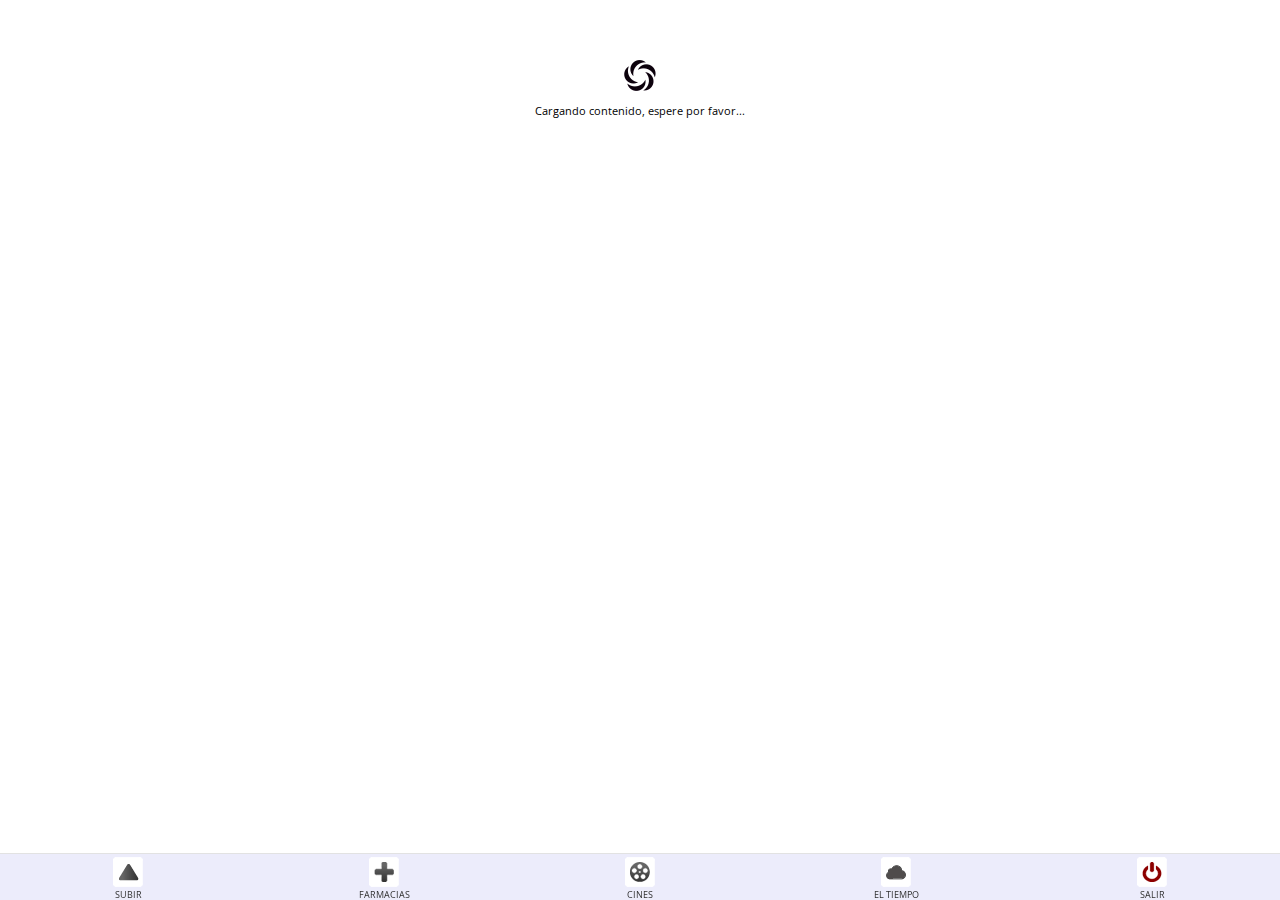
==== ampliar.html @ ba3d5c23 "v0.1" ====
<!DOCTYPE html PUBLIC "-//W3C//DTD XHTML 1.0 Transitional//EN" "http://www.w3.org/TR/xhtml1/DTD/xhtml1-transitional.dtd">
<html xmlns="http://www.w3.org/1999/xhtml">
<head>
<meta http-equiv="Content-Type" content="text/html; charset=utf-8" />
<title>TodoJujuy</title>
<link href="css/css.css" rel="stylesheet" />
<link href="css/nivo-slider.css" rel="stylesheet" type="text/css" media="screen" />
<script src="js/jquery-1.8.3.min.js" type="text/javascript"></script>
<script src="js/jquery-ui.js" type="text/javascript"></script>
<script src="js/cordova-2.7.0.js" type="text/javascript"></script>
<script>
	var Variables;
  	if(location.search.substr(1)){
    	Variables = location.search.substr(1).split ('&');
    	for (i = 0; i < Variables.length; i++) {
      		Separ = Variables[i].split('=');
      		eval ('var '+Separ[0]+'="'+Separ[1]+'"');
    	}
  	}
	var seccion_id = '';
  	$(document).ready(function(){
		var url = 'http://webservices.todojujuy.com/index.php?op=ampliar&id='+id+'&callback=?';
		
		$.ajax({
		  async: true,
		  beforeSend: function() { $('#cargando').show(); }, //Show spinner
          complete: function() { $('#cargando').hide(); }, //Hide spinner
		  url : url,
		  dataType : 'jsonp',
		  success:function(data) {			  		  
				var value = data.respData;
				seccion_id = data.respData.seccion_id;
				var contenido = '<div class="fecha">'+ value.fecha_hora+' <span class="seccion" style="color:'+value.seccion_color+'">'+value.seccion_nombre+'</span></div>';
				if (value.introduccion != '' && value.introduccion != null)
				  contenido += '<div class="introduccion">'+value.introduccion+'</div>';
				contenido += '<div class="titulo">'+value.titulo+'</div>';	
				if (value.subtitulo != '' && value.subtitulo != null)
				  contenido += '<div class="subtitulo">'+value.subtitulo+'</div>';				
				contenido += '<div class="copete">'+value.resumen+'</div>';
				$('#noticia.cabecera').append(contenido);	
				if (value.cantidad_imagen == 1 ) {
					if (value.id_video_youtube != '') $('#noticia.cabecera').append('<div class="link_video"><a href="http://www.youtube.com/watch?v='+value.id_video_youtube+'" class="video_nota">Incluye video</a></div>');	
				  	var imagen = '<div class="imagen_ampliada"><img src="http://todojujuy.com/imagenes/500x400/strict/img/'+value.imagen[0].ni_archivo+'" width="100%" height="208" /></div>';
				  	$('#noticia.cabecera').append(imagen);
				}
				else {
				  if (value.cantidad_imagen > 1 ) {
					  if (value.id_video_youtube != '') $('#noticia.cabecera').append('<div class="link_video"><a href="http://www.youtube.com/watch?v='+value.id_video_youtube+'" class="video_nota">Incluye video</a></div>');	
					  var imagenes = '';					  
					  $.each(value.imagen,function(index,valor) {
						  imagenes += '<img src="http://todojujuy.com/imagenes/400x300/strict/img/'+valor.ni_archivo+'"  width="100%" height="208" />';
					  });
					  $('#slider').append(imagenes);					  
					  $('#slide-imagenes').show();					  				  
				  }
				  else { //Verificamos si solo tiene video
				  	  if (value.id_video_youtube != '') $('#noticia.cabecera').append('<div class="imagen_ampliada"><img src="http://img.youtube.com/vi/'+value.id_video_youtube+'/0.jpg" width="100%" height="208" /></div>');
				  }
				}
				var contenido2 = '<div class="resumen">'+value.cuerpo+'</div>';			  
				$('#noticia.cuerpo').append(contenido2);
			  
			  	//Cargamos mas leidas					
				urlML = 'http://webservices.todojujuy.com/index.php?op=masleidas&sid='+seccion_id+'&nota_id='+id+'&callback=?';	
				var contenido3 = '';		
				$.ajax({
				  url : urlML,
				  dataType : 'jsonp',
				  success:function(data) {
					  if (data.respError == false) $('#lista_masleidas').show();
					  $.each(data.respData,function(index,value) {				  
					  		contenido3 = '<a href="ampliar.html?id='+value.id+'"><div id="item_relacionado"><div class="imagen"><img src="http://todojujuy.com/imagenes/100x50/strict/img/'+value.imagen+'" width="100" height="50" /></div>'+value.titulo+'</div></a>';
						  	$('#lista_masleidas').append(contenido3);
					  });
				  },
				  error:function() {
					  alert('Se ha producido un error al obtener la información actualizada. Intentelo nuevamente en unos instantes. [ML]');
				  }
				});	
		  },
		  error: function(data) {
			  alert('Se ha producido un error al obtener la información actualizada. Intentelo nuevamente en unos instantes. [AM]');
		  }
		});
		
		//Cargamos relacionadas		
		urlR = 'http://webservices.todojujuy.com/index.php?op=relacionadas&id='+id+'&callback=?';		
		$.ajax({
		  url : urlR,
		  dataType : 'jsonp',
		  success:function(data) {
			  if (data.respError == false) $('#lista_relacionadas').show();
			  $.each(data.respData,function(index,value) {				  
				  $('#lista_relacionadas').append('<a href="ampliar.html?id='+value.id+'"><div id="item_relacionado"><div class="imagen"><img src="http://todojujuy.com/imagenes/100x50/strict/img/'+value.imagen+'" width="100" height="50" /></div>'+value.titulo+'</div></a>');					  		    
			  });
		  },
		  error:function() {
			  alert('Se ha producido un error al obtener la información actualizada. Intentelo nuevamente en unos instantes.[R]');
		  }
		});
			
		
		//Cargamos secciones
		$.ajax({
		  url : 'http://webservices.todojujuy.com/index.php?op=secciones&callback=?',
		  dataType : 'jsonp',
		  success:function(data) {		  
			  $.each(data.respData,function(index,value) {				  
				  $('#lista_secciones').append('<div class="item"><a href="secciones.html?sid='+value.id+'">'+value.valor+'</a></div>');			  
			  });
			  $('#lista_secciones').append('<a href="javascript:ocultarMenu();"><div id="ocultar_menu_seccion"></div></a>');
		  },
		  error:function() {
			  alert('Se ha producido un error al obtener la información actualizada. Intentelo nuevamente en unos instantes.');
		  }
		});				
  	});
	
	$(document).ready(function(e) {
		$('#menu_secciones').click(function() { 
			$('#secciones').toggle( 'blind' );
		});
	});
	
	function ocultarMenu() {
		$('#secciones').toggle( "blind" );
	};
	
document.addEventListener("deviceready", deviceInfo, true);
document.addEventListener("backbutton", function(e){
	navigator.app.exitApp();		
}, false);

function exitAppPopup() {
	navigator.notification.confirm(
		  'Salir de TodoJujuy.com?'
		, function(button) {
			  if (button == 2) {
				  navigator.app.exitApp();
			  }
		  }
		, 'Salir'
		, 'No,Si'
	);  
	return false;
}	
</script>
</head>

<body>
<div id="header">
	<div class="m1">
	<div id="menu_back"><a href="javascript:history.back();"><img src="img/back.png" width="30" height="30" /></a></div>
	<div id="menu_home"><a href="index.html"><img src="img/b_home.png" width="30" height="30" /></a></div>
    </div>
    <div class="m2">
    <a href="index.html"><img src="img/logo.png" width="140" height="38" /></a>
    </div>
    <div class="m3">
    <div id="menu_secciones"><img src="img/menu.png" width="30" height="30" /></div>    
    </div>
    <div class="separador"></div>    
</div>
<div id="secciones">
	<div class="lista_titulo">Selecciona la sección</div>
    <div id="lista_secciones"></div>
</div>
<div id="cargando">Cargando contenido, espere por favor...</div>
<div id="sitewrap" style="margin:10px 0">
<div id="content">	
    <div class="wrapper-outer">
        <div class="content-wrapper">        	
        	<div id="noticia" class="cabecera"></div>
            <div id="slide-imagenes">
                <div class="slider-wrapper theme-default">
            		<div id="slider" class="nivoSlider">
                    </div>
                </div>
            </div>
            <div id="noticia" class="cuerpo"></div>
            <div id="lista_relacionadas">
            	<div class="titulo">Notas relacionadas:</div>                          
            </div>
            <div id="lista_masleidas">
            	<div class="titulo">También te puede interesar:</div>  
            </div>
        </div>
    </div>
</div>
</div>   
<div id="footer"><div id="menu_bottom">
	<div class="item"><a href="#top"><img src="img/b_subir.png" width="30" height="30" /></a><div class="titulo">SUBIR</div></div>
    <div class="item"><a href="farmacias.html"><img src="img/b_farmacia.png" width="30" height="30" /></a><div class="titulo">FARMACIAS</div></div>
    <div class="item"><a href="cines.html"><img src="img/b_peli.png" width="30" height="30" /></a><div class="titulo">CINES</div></div>
    <div class="item"><a href="clima.html?cod=332473"><img src="img/b_clima.png" width="30" height="30" /></a><div class="titulo">EL TIEMPO</div></div>
    <div class="item"><a href="javascript:exitAppPopup();"><img src="img/b_salir.png" width="30" height="30" /></a><div class="titulo">SALIR</div></div>
</div></div>
<script type="text/javascript" src="js/jquery.nivo.slider.pack.js"></script>
<script type="text/javascript">
$(window).load(function(){
	$('#slider').nivoSlider({
		effect: 'fade',
		animSpeed:500,
	});
});
</script>
</body>
</html>
---- css/css.css ----
@charset "utf-8";
/* CSS App TodoJujuy */

@import url(http://fonts.googleapis.com/css?family=Open+Sans);
body {
	margin:0;
	padding:0;	
	font-family: 'Open Sans', sans-serif;
	font-size:11px;
	background:#FFF;
}
#header {
	width: 100%;
	position:fixed;
	top:0;
	float: left;
	color: #CCC;
	background: #F5F5F5;
	text-align: center;
	line-height: 40px;
	height: 40px;
	overflow:hidden
}
#header .m1{
	width:33%;
	float:left;
}
#header .m2{
	width:34%;
	text-align:center;
	float:left;	
}
#header .m3{
	width:33%;
	float:left;	
}
#header .separador {
	width:100%;
	height:1px;
	background: #F5F5F5;
	border-bottom:1px dotted #CCCCCC;
	float:left;
}
#menu_secciones {
	position:relative;
	float:left;
	z-index:9999;
	float:right;
	top:4px;
	right:4px;
	cursor:pointer;
}
#menu_blank {
	position:relative;
	float:left;
	top:4px;
	left:4px;
}
#menu_blank2 {
	position:relative;
	float:left;
	margin-left:4px;
	top:4px;
	left:4px;
}
#menu_back {
	position:relative;
	float:left;
	top:4px;
	left:4px;
}
#menu_home {
	position:relative;
	float:left;
	margin-left:4px;
	top:4px;
	left:4px;
}
#menu_logo {
	background:red;
	float:left;
	width:140px;
	height:38px;
	margin:0 auto;
	margin-left:4px;
	top:4px;
	left:4px;
}
#secciones {
	display:none;
	background:#525252;
	width:100%;
	position:fixed;
	z-index:9999;
	top:40px;
	text-align:center;
	float:left;	
}
#secciones a, #lista_secciones .item a{
	text-decoration:none;
	text-transform:uppercase;
	color:#F5F5F5;
}
#secciones .lista_titulo {
	line-height:26px;
	font-size:11px;
	color:#313131;
	background-color:#F5F5F5;
	width:100%;
	float:left;
	margin:0 auto;	
}
#lista_secciones {	
	width:100%;	
	float:left;	
}
#lista_secciones .item{
	line-height:30px;
	height:30px;
	font-size:14px;
	border-bottom:1px dotted #666666;
	width:98%;
	margin:0 auto;
	position:relative;
	z-index:9999;
}
#ocultar_menu_seccion {
	background:url(../img/ocultar.png) center center no-repeat #646464;
	line-height:24px;
	height:24px;
	color:#FFF;
	border-bottom:2px solid #C00;
}
#cargando {
	margin:0 auto;
	padding-top:96px;
	line-height:30px;
	text-align:center;
	position:relative;
	z-index:9999;
	width:100%;
	height:100%;
	float:left;
	background:url(../img/general-loader.gif) center 60px no-repeat #FFF;		
}
#general {
	width:100%;
	float:left;
}
#general a{
	text-decoration:none;
}

#footer {
	width:100%;
	float:left;
	position:fixed;
	bottom:0;
	background:url(../img/bk.png) repeat;
}
#footer a {
	text-decoration:none;
}
#footer .copy {
	width:100%;
	float:left;
	line-height:24px;
	font-size:11px;
	color: #CCC;
	background:#313131;
	text-align:center;
	display:none;
}
/************************************************/
#sitewrap {
	padding:10px 0 50px 0;
	width:100%;
	float:left;
}
#pagewrap {
	max-width:1000px;
	margin:0 auto;
}
.content-wrapper {
	max-width:1000px;
	margin:0 auto;
	margin-top:20px;	
	padding:0;
	background:#FFF;	
}
.wrapper-outer {
	margin: 0 10px;	
}
.post {	
	padding:8px;
	width:100%;
	float:left;	
}
.separador {
	width:100%;
	height:8px;
	border-bottom:1px dotted #CCCCCC;
	float:left;
}
#lista_ultimom {
	padding:3px;
	background-color:#C00;
	font-size:10px;
	text-transform:uppercase;
	color:#FFF;
	float:left;
	display:none;
}
#um {
	font-size:11px;
	padding:4px 0;
	background-color: #EEE;
	width:100%;
	float:left;
	border:2px solid #C00;
	display:none;
}
#lista_ult_mom .item{
	font-size:11px;
	padding:3px 6px;	
}
#um a{	
	text-decoration:none;
	color:#313131;
}
#contenido_clima {
	width:100%;
	float:left;
	text-align:center;
	padding-bottom:4px;
	margin-bottom:4px;
	border-bottom:1px dotted #EEEEEE;
}
#contenido_clima .imagen {
	margin-top:4px;
	text-align:center;
	width:20%;
	float:left;
	height:25px;
}
#contenido_clima .uno {
	width:40%;
	float:left;
	font-size:11px;
	line-height:30px;
	text-align: right;
}
#contenido_clima .dos {
	width:40%;
	float:left;
	font-size:11px;
	line-height:30px;
	text-align:left;
}
#noticia {
	padding:6px;
}
#noticia a{
	text-decoration:none;
	color:#313131;
}
#noticia .titulo {
	font-size:16px;
	margin-bottom:4px;
	line-height:22px;
	font-weight:700;
	color:#313131;
	width:100%;
	float:left;
}
#noticia .fecha {
	width:100%;
	float:left;
	line-height:20px;
}
#noticia .subtitulo {
	width:100%;
	float:left;
	line-height:18px;
	font-size:12px;
	padding:2px 0;
	font-weight:bold;
	border-top: 1px solid #E8E8E8
}
#noticia .introduccion {
	width:100%;
	float:left;
	line-height:20px;	
	padding:3px 0;
	font-size:12px;
	font-weight:600;
	border-top: 1px solid #E8E8E8
}
#noticia .copete {
	width:100%;
	float:left;
	line-height:20px;	
	padding:3px 0;
	font-size:12px;
	border-top: 1px solid #E8E8E8
}
#noticia .imagen {
	padding:2px;
	width:120px;
	overflow:hidden;
	margin:0 5px 5px 0;
	border:1px solid #E8E8E8;
	float:left;
}
#noticia .imagen_ampliada {
	padding:2px;
	border:1px solid #E8E8E8;
	float:left;
}
#noticia .resumen {
	font-size:12px;
	float:left;
	width:100%;
}
#noticia .separador {
	width:100%;
	height:8px;
	margin-bottom:4px;
	border-bottom:1px dotted #CCCCCC;
	float:left;
}
#slide-imagenes {
	display:none; 
	width:100%;
	float:left;
}
#contenido {
	padding:6px;
}
#contenido a{
	text-decoration:none;
	color:#313131;
}
#contenido .titulo {
	font-size:14px;
	line-height:22px;
	font-weight:700;
	color:#313131;
	width:100%;
	float:left;
}
#contenido .fecha {
	width:100%;
	float:left;
	line-height:20px;
}
#contenido .donde {
	color:#C00;
	font-weight:bold;
	font-size:11px;
	padding:6px 0;
}
#contenido .nombres {
	margin:6px 0;
	padding:6px;
	font-size:11px;
	border:1px dashed #6C7886;
	background:#EDEFF1;
	color:#6C7886
}
#contenido .descripcion {
	float:left;
	padding:6px 0;
	font-size:11px;	
	color:#313131;
}
#contenido .imagen_cine {
	float:left;
	padding:2px;
	margin:0 4px 4px 0;
	border:1px solid #E8E8E8;
}
#contenido .trailer {
	width:100%;
	margin:6px 0;
}
#contenido .trailer a{
	background:#C00;
	color:#FFF;
	padding:4px;
	text-transform:uppercase;
	font-size:11px;
	font-weight:normal;
}
#contenido .farmacia_localidad{
	line-height:22px;
	font-size:12px;
	font-weight:700;	
	width:100%;
	float:left;
}
#contenido .farmacias_detalle {
	padding:5px 0;
	font-size:12px;
	line-height:16px;
	border:1px dotted #CCCCCC;
	margin:4px 0;
	background:#FFF;
	width:100%;
	float:left;
}
#contenido .mini_direccion, #contenido .mini_telefono {
	width:100%;
	color:#999;
	padding-left:5px;
	font-size:9px;
	line-height:14px;
	text-transform:uppercase;
}
#contenido .farmacia_titulo {
	font-weight:bold;
	color:#C00;
	font-size: 12px;
	width:100%;
	padding-left:5px;
}
#contenido .farmacia_telefono, #contenido .farmacia_direccion {
	color:#1f1f1f;
	font-size: 12px;
	width:100%;
	padding-left:5px;
}
#contenido .farmacia_imagen {
	width:100%;
	float:left;
	display:none;
}
#contenido .farmacia_link {
	width:100%;
	float:left;
	padding:4px 0;
}
#contenido .farmacia_link a{
	padding:2px 4px;
	background-color: #9F9F9F;
	font-size:10px;
	text-transform:uppercase;
	color: #F0F0F0;
	margin-left:4px;
}
#lista_relacionadas, #lista_masleidas {
	width:100%;
	float:left;
	border-top:1px dotted #999999;
	display:none;
}
#lista_relacionadas a, #lista_masleidas a{
	text-decoration:none;
	color:#313131;
}
#lista_relacionadas .titulo, #lista_masleidas .titulo{
	padding:4px 0;
	font-size:10px;
	color:#313131;
	text-transform:uppercase;
	font-weight:400;
	width:100%;
	float:left;
}
#item_relacionado {
	width:100%;
	float:left;
	margin-bottom:4px;
	font-size:14px;
}
#item_relacionado .imagen, #item_masleidas .imagen {
	float:left;
	margin: 0 2px 2px 0;
	padding:2px;
	border:1px solid #CCC;	
}
/***/
#menu_bottom {
	margin:0 auto;
	padding:0;		
	width:100%;
	height:46px;
	position:fixed;	
	z-index:99999;
	bottom:0px;	
	border-top:1px solid #E2E2E2;
	background-color:#ECECFB;
}
#menu_bottom a {		
	text-decoration:none;	
}
#menu_bottom a:hover {
	background-color:#DBDDDD
}
#menu_bottom .item {
	text-align:center;
	padding:3px 0;
	width:20%;
	float:left;
}
#menu_bottom .item .titulo {
	font-size:9px;
	color:#313131;
	width:100%;
	line-height:11px;
	margin-top:2px;
}
.titulo_pagina {
	width:100%;
	float:left;
	font-size:14px;
	font-weight:400;
	padding-left:6px;
	line-height:30px;
}
/****
	Clima
*****/
#seleccion {
	width:100%;
	float:left;
	padding:10px 0;
	display:none;
}
#sel_ciudad {
	border:1px solid #E2E2E2;
	background-color:#F3F3F3;
	padding:10px 6px;
	font-size:11px;
	color:#313131;
	width:100%;
	float:left;
}
.clima_detalle {
	width:100%;
	float:left;
	margin:10px 0;
	text-align:center;
}
.clima_ciudad {
	color:#C00;
	font-size:16px;
	line-height:22px;
	font-weight:700;
	text-align:center;
}
.clima_temperatura {
	font-size:28px;
	font-weight:600;
}
.datos_hum {
	width:48%;
	padding:4px 4px 4px 0;
	float:left;
	text-align:right;
	border-top:  1px dotted #C7C7C7;
	border-right: 1px dotted #C7C7C7;
}
.datos_pre {
	width:48%;
	padding:4px 0 4px 4px;
	float:left;
	text-align:left;
	border-top:  1px dotted #C7C7C7;
}
.datos_salida {
	width:48%;
	padding-top:4px;
	padding-right:4px;
	float:left;
	text-align:right;
	border-top:  1px dotted #C7C7C7;
	border-right: 1px dotted #C7C7C7
}
.datos_puesta {
	width:48%;
	padding-top:4px;	
	padding-left:4px;
	float:left;
	text-align:left;
	border-top: 1px dotted #C7C7C7;	
}
.humedad, .presion, .salida, .puesta {
	font-weight:bold;
}
.extendido {
	width:100%;
	float:left;
	line-height:24px;
	font-size:12px;
	text-align:center;
	border-top: 2px solid #C00;
	margin-top:4px;
}
/****/
#busqueda {
	width:100%;
	float:left;
	padding:10px 0;
	line-height:16px;
	text-align:center
}
#busqueda .titulo {
	width:100%;
	float:left;
	line-height:22px;
	font-size:14px;
	font-weight:600;
	color:#313131;
}
#busqueda input[type=text]  {
	padding:6px 4px;
	margin:5px 0;
	font-size:12px;
	color:#313131;
	background-color:#EEE;
	border:none;
	width:80%;
}
#busqueda .boton{
	font-family: 'Open Sans', sans-serif;
	font-size:11px;
	background-color: #C00;
	border: 1px solid #C00;
	color:#FFF;
	text-align:center;
	width:60px;
	margin: 0 auto;
	line-height:30px;
}
#busqueda .boton:hover{
	background-color:#313131;
	border: 1px solid #666;
	color:#FFF;
	cursor:pointer;
}
#error {
	width:100%;
	padding:6px 0;
	color:#C00;
	font-size:12px;
	display:none;
}
#fbuscar {
	padding:10px 0;
	border:1px dotted #E6E6E6;
	width:100%;
	float:left;
	text-align:center;
}
/****/
#fin {
	width:100%;
	float:left;
	height:40px;
	margin-bottom:0px;
}
.link_video {
	width:100%;
	float:left;
	margin:5px 0;
}
.video_nota{
	background-color: #333;
	color:#FFF !important;
	text-transform:uppercase;
	padding:2px 5px;
	font-size:11px;
}
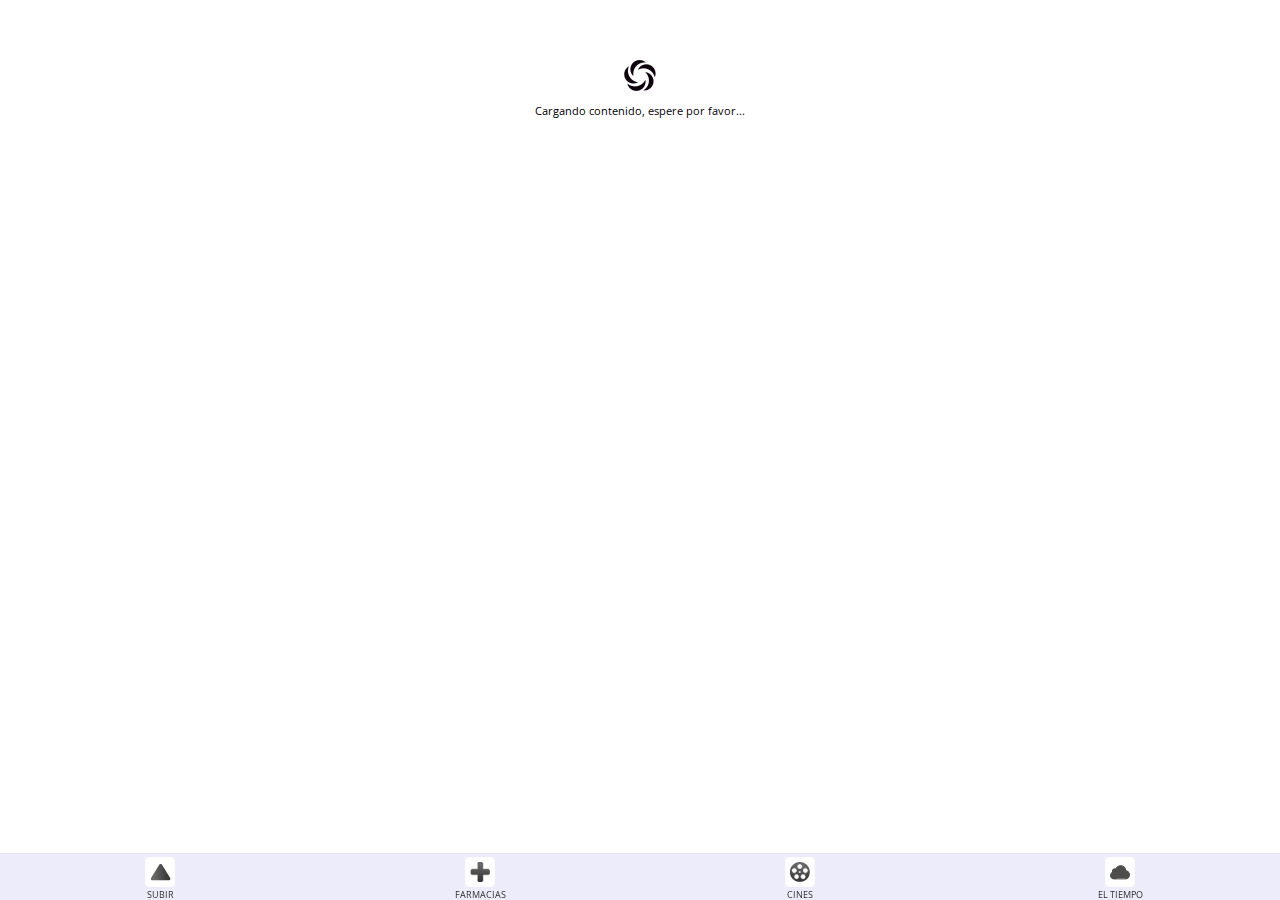
==== commit ddef4a4b: "Se eliminó la opcion de salir" ====
--- a/ampliar.html
+++ b/ampliar.html
@@ -7,7 +7,7 @@
 <link href="css/nivo-slider.css" rel="stylesheet" type="text/css" media="screen" />
 <script src="js/jquery-1.8.3.min.js" type="text/javascript"></script>
 <script src="js/jquery-ui.js" type="text/javascript"></script>
-<script src="js/cordova-2.7.0.js" type="text/javascript"></script>
+<script src="js/cordova.ios.js" type="text/javascript"></script>
 <script>
 	var Variables;
   	if(location.search.substr(1)){
@@ -192,8 +192,7 @@
 	<div class="item"><a href="#top"><img src="img/b_subir.png" width="30" height="30" /></a><div class="titulo">SUBIR</div></div>
     <div class="item"><a href="farmacias.html"><img src="img/b_farmacia.png" width="30" height="30" /></a><div class="titulo">FARMACIAS</div></div>
     <div class="item"><a href="cines.html"><img src="img/b_peli.png" width="30" height="30" /></a><div class="titulo">CINES</div></div>
-    <div class="item"><a href="clima.html?cod=332473"><img src="img/b_clima.png" width="30" height="30" /></a><div class="titulo">EL TIEMPO</div></div>
-    <div class="item"><a href="javascript:exitAppPopup();"><img src="img/b_salir.png" width="30" height="30" /></a><div class="titulo">SALIR</div></div>
+    <div class="item"><a href="clima.html?cod=332473"><img src="img/b_clima.png" width="30" height="30" /></a><div class="titulo">EL TIEMPO</div></div>    
 </div></div>
 <script type="text/javascript" src="js/jquery.nivo.slider.pack.js"></script>
 <script type="text/javascript">
--- a/css/css.css
+++ b/css/css.css
@@ -500,7 +500,7 @@
 #menu_bottom .item {
 	text-align:center;
 	padding:3px 0;
-	width:20%;
+	width:25%;
 	float:left;
 }
 #menu_bottom .item .titulo {
